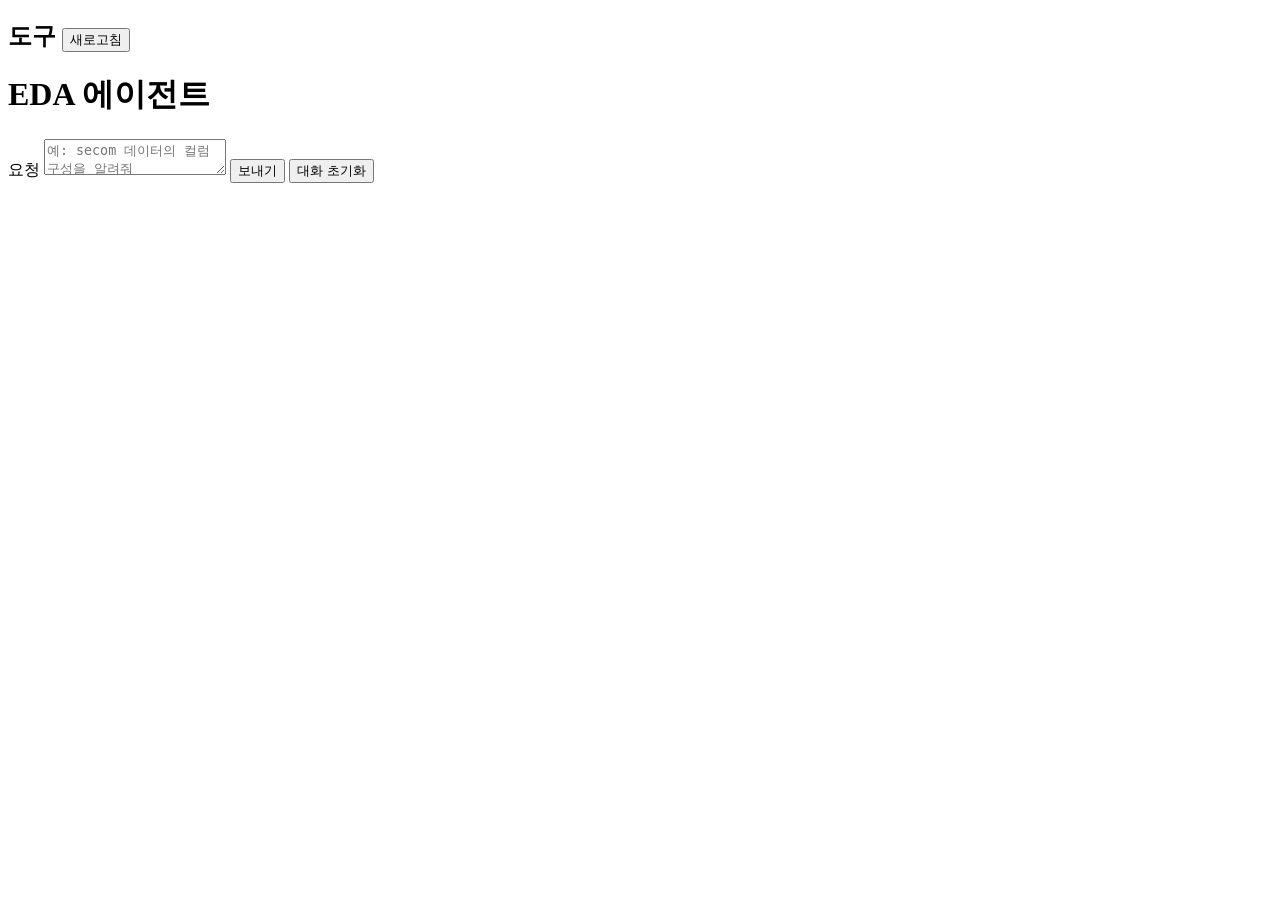
==== agent/static/index.html @ 772b18cc "Add CSV API server, MCP gateway, and agent shell - server.py: serves each dataset CSV on its own GET" ====
<!doctype html>
<html lang="ko">
<head>
  <meta charset="utf-8">
  <meta name="viewport" content="width=device-width, initial-scale=1">
  <title>EDA 에이전트</title>
  <link rel="stylesheet" href="/static/style.css">
</head>
<body>
  <aside>
    <h2>도구 <button id="refresh" type="button">새로고침</button></h2>
    <p id="errors" role="alert"></p>
    <ul id="tools"></ul>
  </aside>
  <main>
    <h1>EDA 에이전트</h1>
    <div id="log" aria-live="polite"></div>
    <form id="form">
      <label for="message">요청</label>
      <textarea id="message" rows="2" required placeholder="예: secom 데이터의 컬럼 구성을 알려줘"></textarea>
      <button id="send" type="submit">보내기</button>
      <button id="reset" type="button">대화 초기화</button>
    </form>
  </main>
  <script src="/static/app.js"></script>
</body>
</html>
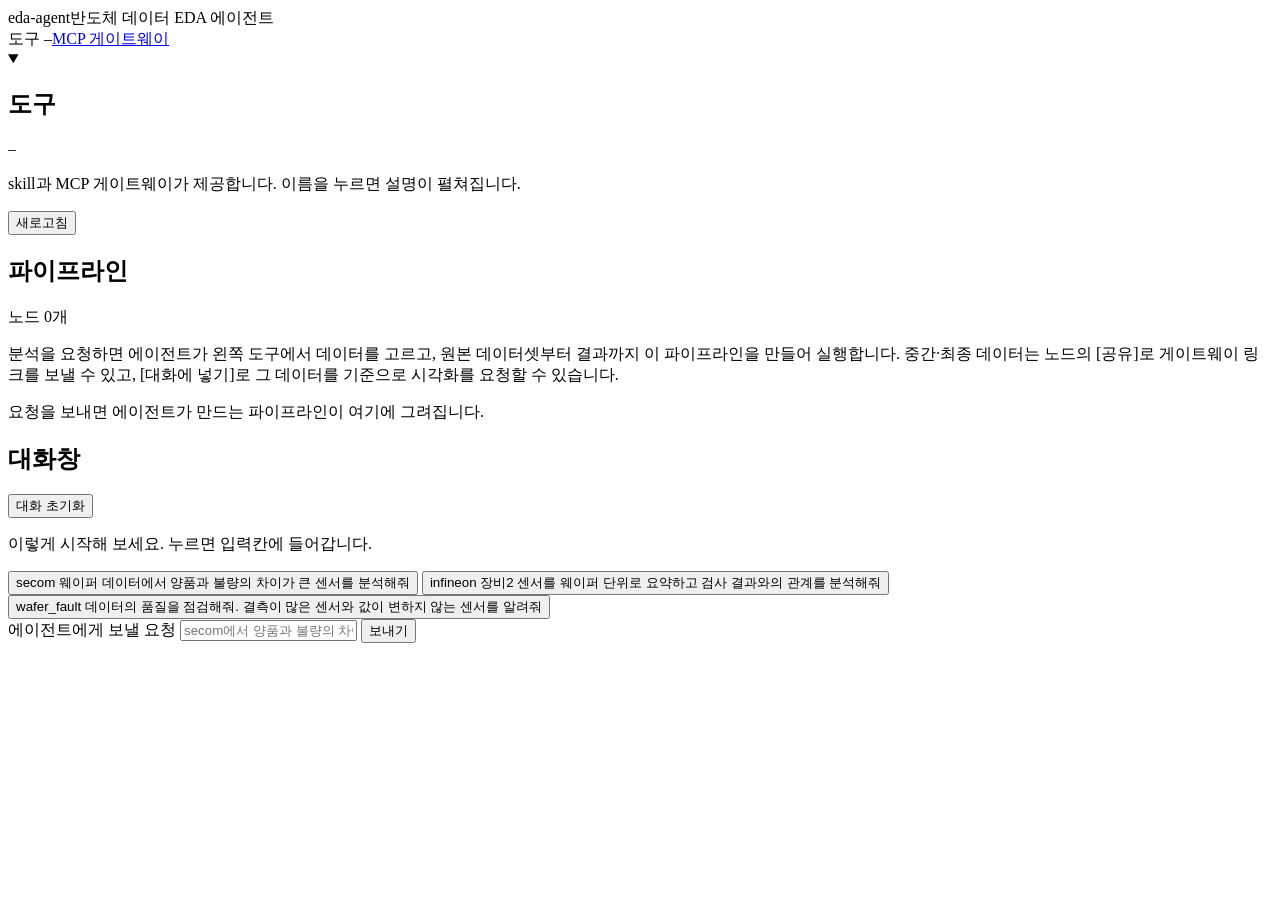
==== commit f09d8ce2: "Add EDA skill, lazy data pipeline, and node sharing - Agent loads semiconductor EDA guidance through" ====
--- a/agent/static/index.html
+++ b/agent/static/index.html
@@ -1,27 +1,67 @@
-<!doctype html>
+<!DOCTYPE html>
 <html lang="ko">
 <head>
-  <meta charset="utf-8">
-  <meta name="viewport" content="width=device-width, initial-scale=1">
-  <title>EDA 에이전트</title>
-  <link rel="stylesheet" href="/static/style.css">
+<meta charset="utf-8">
+<meta name="viewport" content="width=device-width, initial-scale=1">
+<title>eda-agent</title>
+<link rel="stylesheet" href="/static/style.css">
 </head>
 <body>
-  <aside>
-    <h2>도구 <button id="refresh" type="button">새로고침</button></h2>
-    <p id="errors" role="alert"></p>
-    <ul id="tools"></ul>
+<header class="top">
+  <div class="top-inner">
+    <div class="brand">eda-agent<span>반도체 데이터 EDA 에이전트</span></div>
+    <div class="chips"><span class="chip" id="chipTools">도구 –</span><span class="chip"><a href="http://127.0.0.1:8001/" target="_blank" rel="noopener">MCP 게이트웨이</a></span></div>
+  </div>
+</header>
+<div id="errors" class="errors" role="alert" hidden></div>
+
+<main class="workspace" id="workspace">
+  <aside class="work-tools">
+    <details class="card" open>
+      <summary><h2>도구</h2><span class="badge" id="toolCount">–</span></summary>
+      <p class="hint">skill과 MCP 게이트웨이가 제공합니다. 이름을 누르면 설명이 펼쳐집니다.</p>
+      <button class="ghost" id="refresh" type="button">새로고침</button>
+      <div id="tools" class="merged"></div>
+    </details>
   </aside>
-  <main>
-    <h1>EDA 에이전트</h1>
-    <div id="log" aria-live="polite"></div>
-    <form id="form">
-      <label for="message">요청</label>
-      <textarea id="message" rows="2" required placeholder="예: secom 데이터의 컬럼 구성을 알려줘"></textarea>
-      <button id="send" type="submit">보내기</button>
-      <button id="reset" type="button">대화 초기화</button>
-    </form>
-  </main>
-  <script src="/static/app.js"></script>
+
+  <div class="work-main">
+    <section class="card">
+      <div class="card-head"><h2>파이프라인</h2><span class="badge" id="pipeCount">노드 0개</span></div>
+      <p class="hint">분석을 요청하면 에이전트가 왼쪽 도구에서 데이터를 고르고, 원본 데이터셋부터 결과까지 이 파이프라인을 만들어 실행합니다. 중간·최종 데이터는 노드의 [공유]로 게이트웨이 링크를 보낼 수 있고, [대화에 넣기]로 그 데이터를 기준으로 시각화를 요청할 수 있습니다.</p>
+      <div id="pipeEmpty" class="empty">요청을 보내면 에이전트가 만드는 파이프라인이 여기에 그려집니다.</div>
+      <div class="pipe-wrap" tabindex="0" role="group" aria-label="파이프라인 그래프"><div id="pipeline" class="pipe"></div></div>
+      <ol id="pipeLog" class="pipe-log" aria-live="polite" aria-label="파이프라인 변경 기록"></ol>
+    </section>
+
+    <section class="card" id="resultCard" aria-labelledby="resultHeading" hidden>
+      <div class="card-head"><h2 id="resultHeading">시각화</h2></div>
+      <p class="hint">대화로 요청한 차트가 여기에 쌓입니다. 최근 것이 위에 있습니다.</p>
+      <div id="charts"></div>
+    </section>
+  </div>
+
+  <div class="splitter" id="splitter" role="separator" aria-orientation="vertical" aria-label="대화창 너비 조절 (좌우 화살표 키)"
+       aria-valuemin="300" aria-valuemax="1200" aria-valuenow="420" tabindex="0"></div>
+
+  <aside class="work-chat" id="chatPane">
+    <section class="card interaction-card chat-card">
+      <div class="card-head"><h2>대화창</h2><button class="ghost" id="reset" type="button">대화 초기화</button></div>
+      <div id="log" class="chat" aria-live="polite"></div>
+      <div id="starters" class="starters">
+        <p class="hint">이렇게 시작해 보세요. 누르면 입력칸에 들어갑니다.</p>
+        <button class="ghost starter" type="button">secom 웨이퍼 데이터에서 양품과 불량의 차이가 큰 센서를 분석해줘</button>
+        <button class="ghost starter" type="button">infineon 장비2 센서를 웨이퍼 단위로 요약하고 검사 결과와의 관계를 분석해줘</button>
+        <button class="ghost starter" type="button">wafer_fault 데이터의 품질을 점검해줘. 결측이 많은 센서와 값이 변하지 않는 센서를 알려줘</button>
+      </div>
+      <form id="form" class="ask">
+        <label class="sr-only" for="message">에이전트에게 보낼 요청</label>
+        <input id="message" type="text" required autocomplete="off" placeholder="secom에서 양품과 불량의 차이가 큰 센서 5개를 찾아줘">
+        <button class="primary" id="send" type="submit">보내기</button>
+      </form>
+    </section>
+  </aside>
+</main>
+<script src="/static/app.js"></script>
 </body>
 </html>
